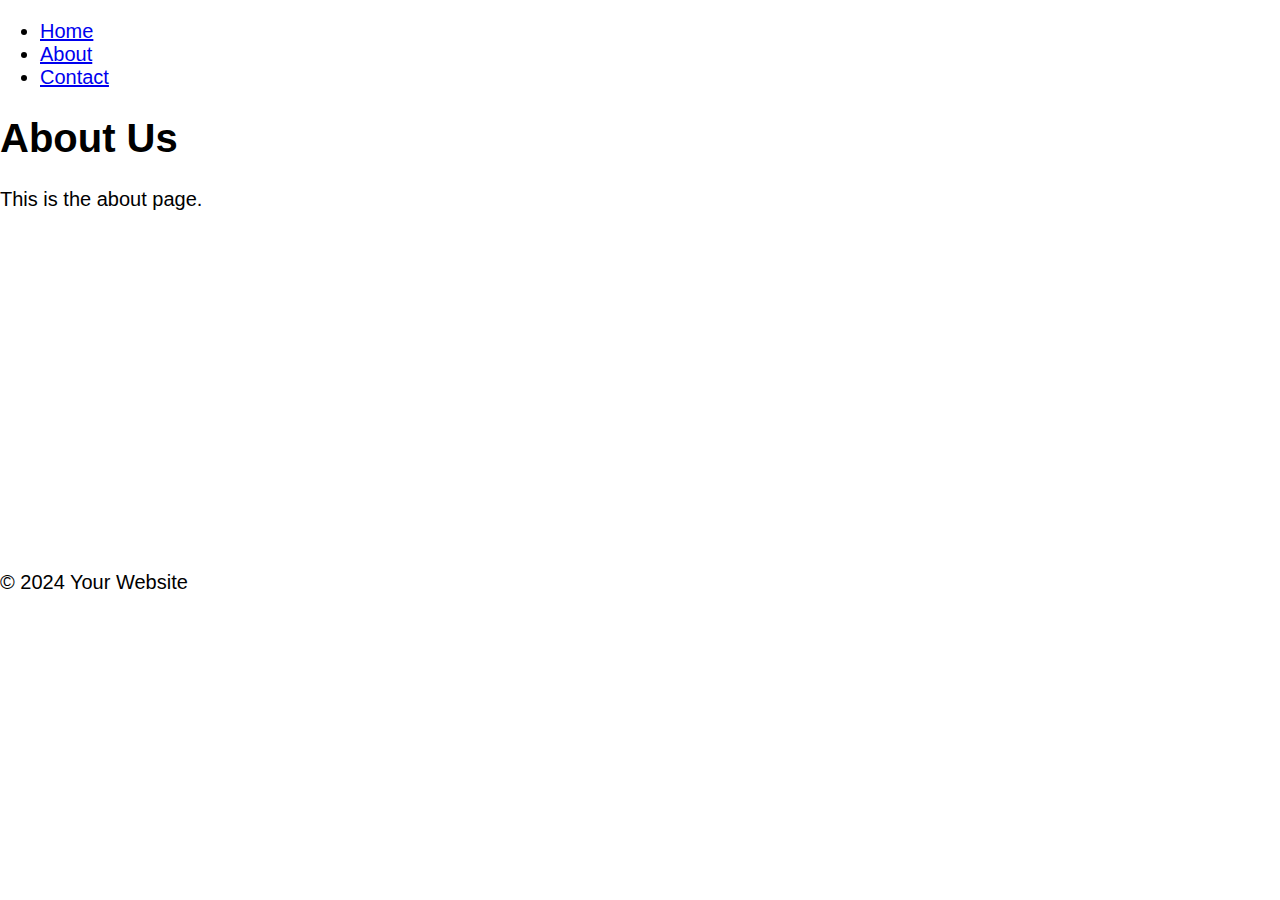
==== about.html @ 2abd0237 "Main css design" ====
<!DOCTYPE html>
<html lang="en">
<head>
    <meta charset="UTF-8">
    <meta name="viewport" content="width=device-width, initial-scale=1.0">
    <title>About Us</title>
    <link rel="stylesheet" href="styles.css">
</head>
<body>
    <header>
        <nav>
            <ul>
                <li><a href="index.html">Home</a></li>
                <li><a href="about.html">About</a></li>
                <li><a href="contact.html">Contact</a></li>
            </ul>
        </nav>
    </header>
    <main>
        <h1>About Us</h1>
        <p>This is the about page.</p>
        <div class="media">
            <iframe width="560" height="315" src="https://www.youtube.com/embed/dQw4w9WgXcQ" frameborder="0" allowfullscreen></iframe>
        </div>
    </main>
    <footer>
        <p>&copy; 2024 Your Website</p>
    </footer>
</body>
</html>
---- styles.css ----
body {
    font-family: Arial, sans-serif;
    font-size: 20px;
    margin: 0;
    padding: 0;
}

.navigation {
    background-color:Navy;
    width: 300px;
    height: 100%;
    position: fixed;
    top: 0;
    left: 0;
}
.navigation a {
    text-decoration: none;
    color: whitesmoke;
}
.main{
    background-color:gray;
    margin-left: 300px;
    padding: 1em;
    overflow: auto;
}
/* BANNER IMAGE SIZE */
.banner{
    width:100%;
    height:auto;
}
/* LOGO + SITE TITLE DETAILS */
.site-info{
margin: 2em auto;
text-align: center;
font-size: 100%;
}
.logo{
    background-color:gray;
    width: 200px;
    height: 200px;
    margin: 0 auto 2em;
    line-height: 200px;
    color: black;
    text-transform: uppercase;
    border: 5px solid navy;
    border-radius: 100%;
}
.logo:hover {
    border: 5px solid purple;
}
/*  SITE LINKS */
.site-links{
    margin: auto;
    line-height: 200px;
    color: black;
    text-transform: uppercase;
    
}
/* SOCIAL LINKS */
.social-links{

}
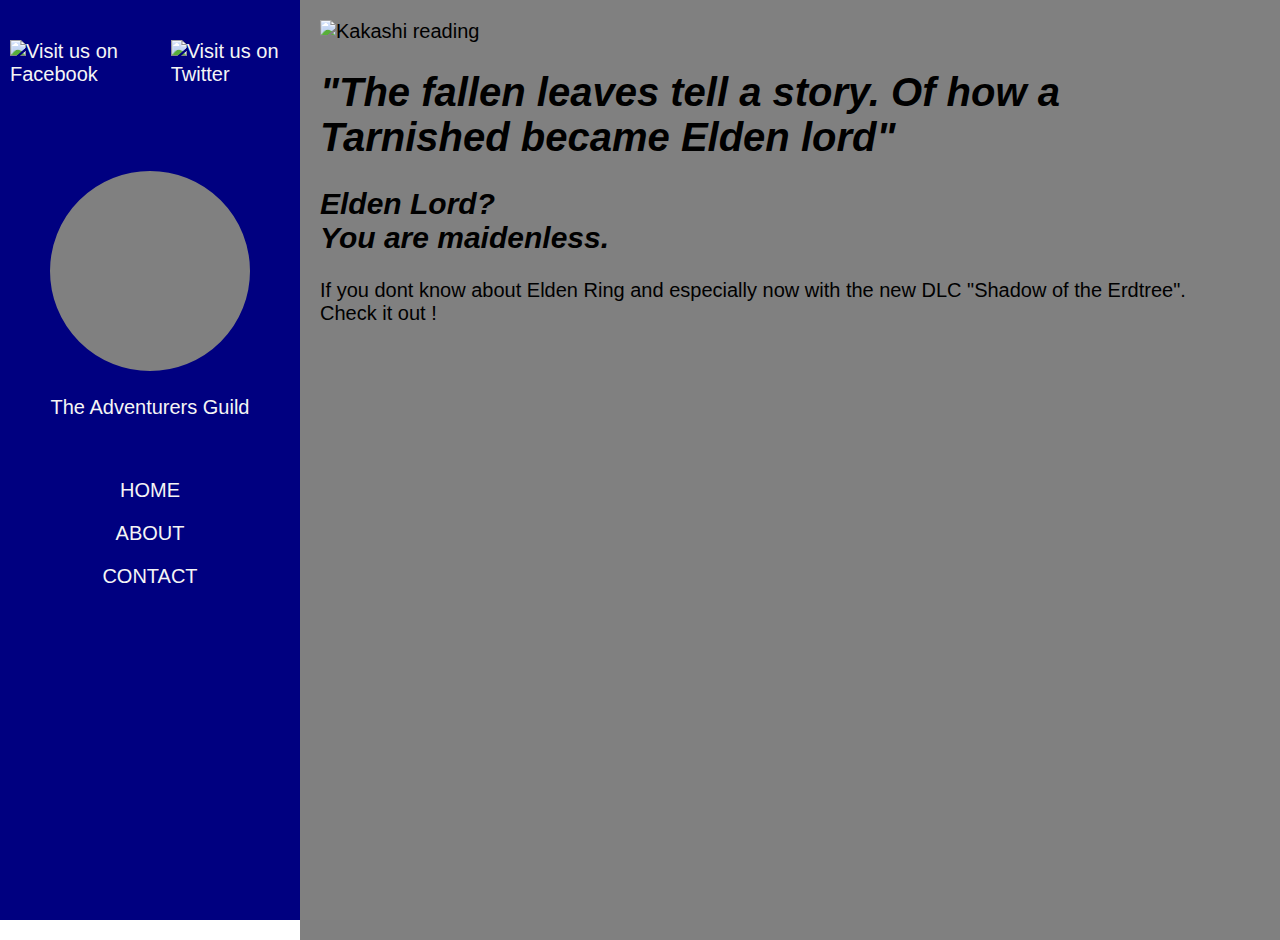
==== commit bdaaaca3: "Finished v1" ====
--- a/about.html
+++ b/about.html
@@ -3,28 +3,43 @@
 <head>
     <meta charset="UTF-8">
     <meta name="viewport" content="width=device-width, initial-scale=1.0">
-    <title>About Us</title>
+    <title>About Page</title>
     <link rel="stylesheet" href="styles.css">
 </head>
 <body>
-    <header>
-        <nav>
-            <ul>
-                <li><a href="index.html">Home</a></li>
-                <li><a href="about.html">About</a></li>
-                <li><a href="contact.html">Contact</a></li>
-            </ul>
-        </nav>
-    </header>
-    <main>
-        <h1>About Us</h1>
-        <p>This is the about page.</p>
-        <div class="media">
-            <iframe width="560" height="315" src="https://www.youtube.com/embed/dQw4w9WgXcQ" frameborder="0" allowfullscreen></iframe>
+    <div class="navigation">
+        <!-- links to socials-->
+        <div class="social-links">
+            <a href="#"><img src="https://encrypted-tbn0.gstatic.com/images?q=tbn:ANd9GcRhFIOhE1IBB8DWh_cJp4fCACvUxFpG4P5KaatAx7wDJg0HxuD12-y8aa5eUaByAr-OLGc&usqp=CAU" 
+              title="Visit us on Facebook" /></a>
+            <a href="#"><img src="https://cdn.icon-icons.com/icons2/4029/PNG/512/twitter_x_new_logo_square_x_icon_256075.png" 
+              title="Visit us on Twitter" /></a>
         </div>
-    </main>
-    <footer>
-        <p>&copy; 2024 Your Website</p>
-    </footer>
-</body>
-</html>
+        <!--Logo and Site Title Links-->
+        <div class="site-info">
+          <a href="index.html"><div class="logo"></div></a>
+          <a href="index.html">The Adventurers Guild</a>
+        </div>
+
+        <!-- Links to site pages -->
+         <div class="site-links">
+          <a href="index.html">Home</a>
+          <a href="about.html">About</a>
+          <a href="contact.html">Contact</a>
+         </div>
+
+        
+    </div>
+    <div class="main">
+        <!--- Main content: text, images, etc -->
+        <img src="https://wallpapers.com/images/hd/elden-ring-background-s25ywisqbsb33ghy.jpg" 
+        class="banner" title="Kakashi reading his books!" alt="Kakashi reading" />
+        <h1><em> "The fallen leaves tell a story. Of how a Tarnished became Elden lord" </em></h1>
+        <h2><em> Elden Lord? <br> You are maidenless.</em></h2>
+        <p> If you dont know about Elden Ring and especially now with the new DLC "Shadow of the Erdtree". <br> Check it out ! </p>
+        <div id="video" class="container"> 
+            <iframe width="560" height="315" src="https://www.youtube.com/embed/6uT8wGtB3yQ?si=9Lj4HEK87yKFeS1J" title="YouTube video player" frameborder="0" 
+            allow="accelerometer; autoplay; clipboard-write; encrypted-media; gyroscope; picture-in-picture; web-share" referrerpolicy="strict-origin-when-cross-origin" allowfullscreen></iframe>
+    </div>
+</body> 
+</html>--- a/styles.css
+++ b/styles.css
@@ -6,57 +6,143 @@
 }
 
 .navigation {
-    background-color:Navy;
+    background-color: Navy;
     width: 300px;
     height: 100%;
     position: fixed;
     top: 0;
     left: 0;
+    display: flex;
+    flex-direction: column;
+    align-items: center;
+    padding-top: 1em;
 }
+
 .navigation a {
     text-decoration: none;
     color: whitesmoke;
 }
-.main{
-    background-color:gray;
+
+.main {
+    background-color: gray;
     margin-left: 300px;
     padding: 1em;
     overflow: auto;
+    min-height: 100vh;
 }
+
 /* BANNER IMAGE SIZE */
-.banner{
-    width:100%;
-    height:auto;
+.banner {
+    width: 40%;
+    height: auto;
 }
+
 /* LOGO + SITE TITLE DETAILS */
-.site-info{
-margin: 2em auto;
-text-align: center;
-font-size: 100%;
+.site-info {
+    text-align: center;
+    font-size: 100%;
+    margin-top: 2em;
 }
-.logo{
-    background-color:gray;
+
+.logo {
+    background-color: gray;
     width: 200px;
     height: 200px;
-    margin: 0 auto 2em;
+    margin: 0 auto 1em;
     line-height: 200px;
     color: black;
     text-transform: uppercase;
     border: 5px solid navy;
     border-radius: 100%;
+    background-image: url('https://i.pinimg.com/originals/ea/48/58/ea4858a84404bcab62a54adfe754d382.jpg');
+    background-size: cover;
+    background-position: center;
 }
+
 .logo:hover {
     border: 5px solid purple;
 }
-/*  SITE LINKS */
-.site-links{
-    margin: auto;
-    line-height: 200px;
+
+/* SITE LINKS */
+.site-links {
+    margin-top: 2em;
     color: black;
     text-transform: uppercase;
-    
+    width: 100%;
+    text-align: center;
 }
+
+.site-links a {
+    display: block;
+    margin: 1em;
+}
+
+.site-links a:hover {
+    margin-left: 2em;
+}
+
 /* SOCIAL LINKS */
-.social-links{
+.social-links {
+    margin-bottom: 2em;
+    display: flex;
+    justify-content: center;
+    width: 100%;
+    margin-top: 1em;
+}
 
+.social-links img {
+    width: 30px;  
+    height: auto;
+    margin: 0 10px;
+}
+/* Specific styling for Twitter image */
+.social-links img[src*='twitter_x_new_logo_square_x_icon_256075.png'] {
+    width: 60px;  
+    height: auto;
+}
+/* Form Styling */
+form {
+    background-color: gray;
+    padding: 1em;
+    border-radius: 5px;
+    max-width: 600px;
+    margin: 2em 0;
+}
+
+.form-group {
+    margin-bottom: 1em;
+}
+
+.form-group label {
+    display: block;
+    margin-bottom: 0.5em;
+    color: navy;
+}
+
+.form-group input, .form-group textarea {
+    width: 100%;
+    padding: 0.5em;
+    border: 1px solid navy;
+    border-radius: 5px;
+    font-size: 1em;
+}
+.form-group textarea {
+    resize: none;
+}
+.video-container {
+    position: relative;
+    padding-bottom: 56.25%;
+    height: 0;
+    overflow: hidden;
+    max-width: 100%;
+    background: #000;
+    margin: 1em 0;
+}
+
+.video-container iframe {
+    position: absolute;
+    top: 0;
+    left: 0;
+    width: 100%;
+    height: 100%;
 }